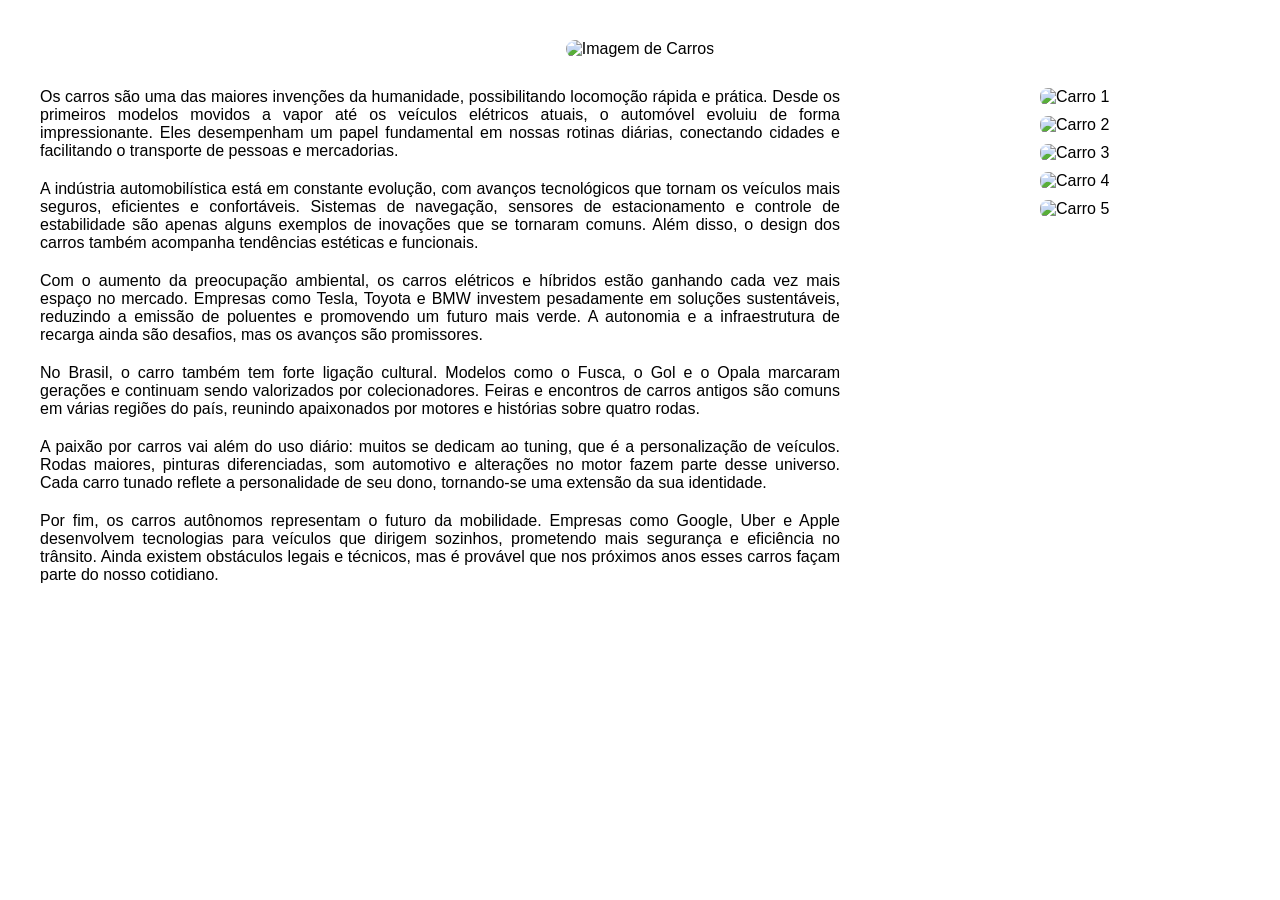
==== index.html @ 5bf55966 "Update index.html" ====
<!DOCTYPE html>
<html lang="pt-BR">
<head>
    <meta charset="UTF-8">
    <title>Site sobre Carros</title>
    <style>
        body {
            font-family: Arial, sans-serif;
            margin: 40px;
        }

        header {
            text-align: center;
            margin-bottom: 30px;
        }

        header img {
            width: 600px;
            height: auto;
            border-radius: 10px;
        }

        .conteudo {
            max-width: 800px;
            text-align: justify;
        }

        .imagens-laterais {
            float: right;
            margin-left: 20px;
        }

        .imagens-laterais img {
            display: block;
            margin-bottom: 10px;
            width: 200px;
            height: auto;
            border-radius: 8px;
        }

        p {
            margin-bottom: 20px;
        }
    </style>
</head>
<body>

    <header>
        <img src="https://quatrorodas.abril.com.br/wp-content/uploads/2021/02/ferrari_sf90_stradale_52_02c6028410890c65.jpg?quality=70&strip=info&w=720&crop=1" alt="Imagem de Carros">
    </header>

    <div class="imagens-laterais">
        <img src="https://www.carrobrasil.com.br/foto/20250130-161457-7166-whatsapp-image-2025-01-30-at-15.11.37-2.jpeg" alt="Carro 1">
        <img src="https://www.autoentusiastas.com.br/ae/wp-content/uploads/2016/12/dea02d-GTA5-2016-08-28-17-25-48-602.jpg" alt="Carro 2">
        <img src="https://encrypted-tbn0.gstatic.com/images?q=tbn:ANd9GcQguTDBJpBbOjEdYvsh8IIj06zpaOruG5-EtA&s" alt="Carro 3">
        <img src="https://quatrorodas.abril.com.br/wp-content/uploads/2024/05/438177_1108202_16218_mclarensennasempre-e1716306298328.jpg?crop=1&resize=1212,909" alt="Carro 4">
        <img src="https://www.webmotors.com.br/imagens/prod/379794/LAMBORGHINI_REVUELTO_6.5_V12_PHEV_AMT_37979416582357157.webp?s=fill&w=180&h=134&q=70&t=true" alt="Carro 5">
    </div>

    <div class="conteudo">
        <p>
            Os carros são uma das maiores invenções da humanidade, possibilitando locomoção rápida e prática. Desde os primeiros modelos movidos a vapor até os veículos elétricos atuais, o automóvel evoluiu de forma impressionante. Eles desempenham um papel fundamental em nossas rotinas diárias, conectando cidades e facilitando o transporte de pessoas e mercadorias.
        </p>
        <p>
            A indústria automobilística está em constante evolução, com avanços tecnológicos que tornam os veículos mais seguros, eficientes e confortáveis. Sistemas de navegação, sensores de estacionamento e controle de estabilidade são apenas alguns exemplos de inovações que se tornaram comuns. Além disso, o design dos carros também acompanha tendências estéticas e funcionais.
        </p>
        <p>
            Com o aumento da preocupação ambiental, os carros elétricos e híbridos estão ganhando cada vez mais espaço no mercado. Empresas como Tesla, Toyota e BMW investem pesadamente em soluções sustentáveis, reduzindo a emissão de poluentes e promovendo um futuro mais verde. A autonomia e a infraestrutura de recarga ainda são desafios, mas os avanços são promissores.
        </p>
        <p>
            No Brasil, o carro também tem forte ligação cultural. Modelos como o Fusca, o Gol e o Opala marcaram gerações e continuam sendo valorizados por colecionadores. Feiras e encontros de carros antigos são comuns em várias regiões do país, reunindo apaixonados por motores e histórias sobre quatro rodas.
        </p>
        <p>
            A paixão por carros vai além do uso diário: muitos se dedicam ao tuning, que é a personalização de veículos. Rodas maiores, pinturas diferenciadas, som automotivo e alterações no motor fazem parte desse universo. Cada carro tunado reflete a personalidade de seu dono, tornando-se uma extensão da sua identidade.
        </p>
        <p>
            Por fim, os carros autônomos representam o futuro da mobilidade. Empresas como Google, Uber e Apple desenvolvem tecnologias para veículos que dirigem sozinhos, prometendo mais segurança e eficiência no trânsito. Ainda existem obstáculos legais e técnicos, mas é provável que nos próximos anos esses carros façam parte do nosso cotidiano.
        </p>
    </div>

</body>
</html>
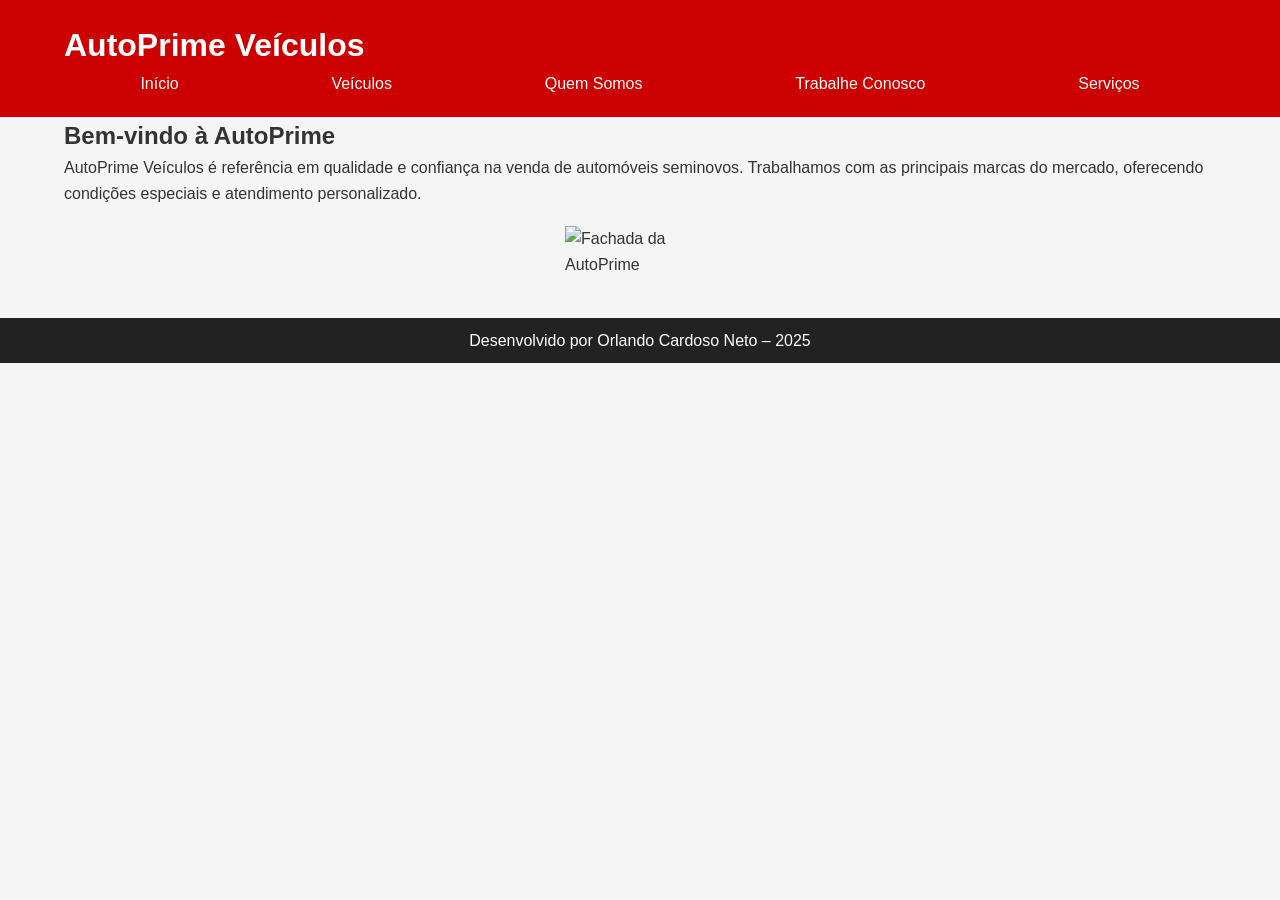
==== commit f6d2ba9d: "Add files via upload" ====
--- a/index.html
+++ b/index.html
@@ -1,82 +1,35 @@
-<!DOCTYPE html>
-<html lang="pt-BR">
-<head>
-    <meta charset="UTF-8">
-    <title>Site sobre Carros</title>
-    <style>
-        body {
-            font-family: Arial, sans-serif;
-            margin: 40px;
-        }
-
-        header {
-            text-align: center;
-            margin-bottom: 30px;
-        }
-
-        header img {
-            width: 600px;
-            height: auto;
-            border-radius: 10px;
-        }
-
-        .conteudo {
-            max-width: 800px;
-            text-align: justify;
-        }
-
-        .imagens-laterais {
-            float: right;
-            margin-left: 20px;
-        }
-
-        .imagens-laterais img {
-            display: block;
-            margin-bottom: 10px;
-            width: 200px;
-            height: auto;
-            border-radius: 8px;
-        }
-
-        p {
-            margin-bottom: 20px;
-        }
-    </style>
-</head>
-<body>
-
-    <header>
-        <img src="https://quatrorodas.abril.com.br/wp-content/uploads/2021/02/ferrari_sf90_stradale_52_02c6028410890c65.jpg?quality=70&strip=info&w=720&crop=1" alt="Imagem de Carros">
-    </header>
-
-    <div class="imagens-laterais">
-        <img src="https://www.carrobrasil.com.br/foto/20250130-161457-7166-whatsapp-image-2025-01-30-at-15.11.37-2.jpeg" alt="Carro 1">
-        <img src="https://www.autoentusiastas.com.br/ae/wp-content/uploads/2016/12/dea02d-GTA5-2016-08-28-17-25-48-602.jpg" alt="Carro 2">
-        <img src="https://encrypted-tbn0.gstatic.com/images?q=tbn:ANd9GcQguTDBJpBbOjEdYvsh8IIj06zpaOruG5-EtA&s" alt="Carro 3">
-        <img src="https://quatrorodas.abril.com.br/wp-content/uploads/2024/05/438177_1108202_16218_mclarensennasempre-e1716306298328.jpg?crop=1&resize=1212,909" alt="Carro 4">
-        <img src="https://www.webmotors.com.br/imagens/prod/379794/LAMBORGHINI_REVUELTO_6.5_V12_PHEV_AMT_37979416582357157.webp?s=fill&w=180&h=134&q=70&t=true" alt="Carro 5">
-    </div>
-
-    <div class="conteudo">
-        <p>
-            Os carros são uma das maiores invenções da humanidade, possibilitando locomoção rápida e prática. Desde os primeiros modelos movidos a vapor até os veículos elétricos atuais, o automóvel evoluiu de forma impressionante. Eles desempenham um papel fundamental em nossas rotinas diárias, conectando cidades e facilitando o transporte de pessoas e mercadorias.
-        </p>
-        <p>
-            A indústria automobilística está em constante evolução, com avanços tecnológicos que tornam os veículos mais seguros, eficientes e confortáveis. Sistemas de navegação, sensores de estacionamento e controle de estabilidade são apenas alguns exemplos de inovações que se tornaram comuns. Além disso, o design dos carros também acompanha tendências estéticas e funcionais.
-        </p>
-        <p>
-            Com o aumento da preocupação ambiental, os carros elétricos e híbridos estão ganhando cada vez mais espaço no mercado. Empresas como Tesla, Toyota e BMW investem pesadamente em soluções sustentáveis, reduzindo a emissão de poluentes e promovendo um futuro mais verde. A autonomia e a infraestrutura de recarga ainda são desafios, mas os avanços são promissores.
-        </p>
-        <p>
-            No Brasil, o carro também tem forte ligação cultural. Modelos como o Fusca, o Gol e o Opala marcaram gerações e continuam sendo valorizados por colecionadores. Feiras e encontros de carros antigos são comuns em várias regiões do país, reunindo apaixonados por motores e histórias sobre quatro rodas.
-        </p>
-        <p>
-            A paixão por carros vai além do uso diário: muitos se dedicam ao tuning, que é a personalização de veículos. Rodas maiores, pinturas diferenciadas, som automotivo e alterações no motor fazem parte desse universo. Cada carro tunado reflete a personalidade de seu dono, tornando-se uma extensão da sua identidade.
-        </p>
-        <p>
-            Por fim, os carros autônomos representam o futuro da mobilidade. Empresas como Google, Uber e Apple desenvolvem tecnologias para veículos que dirigem sozinhos, prometendo mais segurança e eficiência no trânsito. Ainda existem obstáculos legais e técnicos, mas é provável que nos próximos anos esses carros façam parte do nosso cotidiano.
-        </p>
-    </div>
-
-</body>
-</html>
+<!DOCTYPE html>
+<html lang="pt-br">
+<head>
+  <meta charset="UTF-8" />
+  <meta name="viewport" content="width=device-width, initial-scale=1.0" />
+  <title>AutoPrime Veículos - Início</title>
+  <link rel="stylesheet" href="style.css" />
+</head>
+<body>
+  <header>
+    <div class="container">
+      <h1>AutoPrime Veículos</h1>
+      <nav>
+        <ul>
+          <li><a href="index.html">Início</a></li>
+          <li><a href="portfolio.html">Veículos</a></li>
+          <li><a href="quemsomos.html">Quem Somos</a></li>
+          <li><a href="trabalheconosco.html">Trabalhe Conosco</a></li>
+          <li><a href="servicos.html">Serviços</a></li>
+        </ul>
+      </nav>
+    </div>
+  </header>
+  <main class="container">
+    <section>
+      <h2>Bem-vindo à AutoPrime</h2>
+      <p>AutoPrime Veículos é referência em qualidade e confiança na venda de automóveis seminovos. Trabalhamos com as principais marcas do mercado, oferecendo condições especiais e atendimento personalizado.</p>
+      <img src="img/Logo.png" alt="Fachada da AutoPrime" class="logo" />
+    </section>
+  </main>
+  <footer>
+    <p>Desenvolvido por Orlando Cardoso Neto – 2025</p>
+  </footer>
+</body>
+</html>
--- a/style.css
+++ b/style.css
@@ -0,0 +1,88 @@
+* {
+  box-sizing: border-box;
+  margin: 0;
+  padding: 0;
+}
+.logo {
+  width: 150px;
+  height: auto;
+  display: block;
+  margin: 20px auto;
+}
+
+
+body {
+  font-family: Arial, sans-serif;
+  line-height: 1.6;
+  background-color: #f5f5f5;
+  color: #333;
+}
+
+header {
+  background-color: #cc0000;
+  color: white;
+  padding: 20px 0;
+}
+
+.container {
+  width: 90%;
+  max-width: 1200px;
+  margin: auto;
+}
+
+nav ul {
+  list-style: none;
+  display: flex;
+  justify-content: space-around;
+}
+
+nav a {
+  color: white;
+  text-decoration: none;
+  padding: 10px;
+}
+
+.produto-imagem {
+  width: 100%;
+  height: 250px;
+  object-fit: cover;
+  border-radius: 10px;
+}
+
+
+footer {
+  text-align: center;
+  background-color: #222;
+  color: white;
+  padding: 10px;
+  margin-top: 40px;
+}
+
+.produtos {
+  display: flex;
+  flex-wrap: wrap;
+  gap: 20px;
+  justify-content: center;
+}
+
+.peugeot-ajuste {
+  margin-left: 10px;
+}
+
+.produto {
+  width: 30%;
+  background-color: white;
+  border-radius: 10px;
+  padding: 10px;
+  box-shadow: 0 2px 5px rgba(0, 0, 0, 0.1);
+  display: flex;
+  flex-direction: column;
+  justify-content: space-between;
+}
+
+
+@media (max-width: 768px) {
+  nav ul {
+    flex-direction: column;
+  }
+}
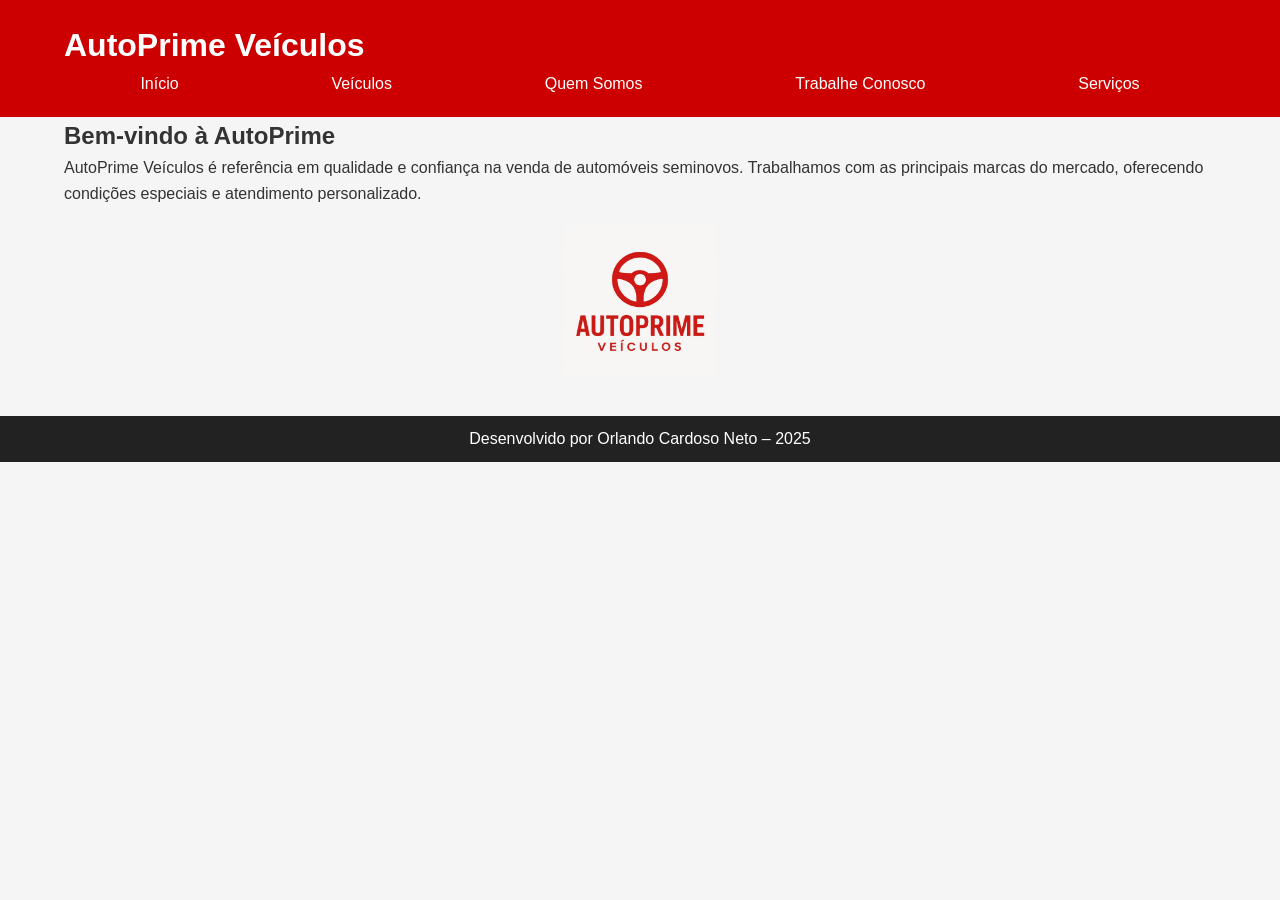
==== commit 0b54fc76: "Update index.html" ====
--- a/index.html
+++ b/index.html
@@ -25,11 +25,11 @@
     <section>
       <h2>Bem-vindo à AutoPrime</h2>
       <p>AutoPrime Veículos é referência em qualidade e confiança na venda de automóveis seminovos. Trabalhamos com as principais marcas do mercado, oferecendo condições especiais e atendimento personalizado.</p>
-      <img src="img/Logo.png" alt="Fachada da AutoPrime" class="logo" />
+      <img src="logo.png" alt="Fachada da AutoPrime" class="logo" />
     </section>
   </main>
   <footer>
     <p>Desenvolvido por Orlando Cardoso Neto – 2025</p>
   </footer>
 </body>
-</html>+</html>
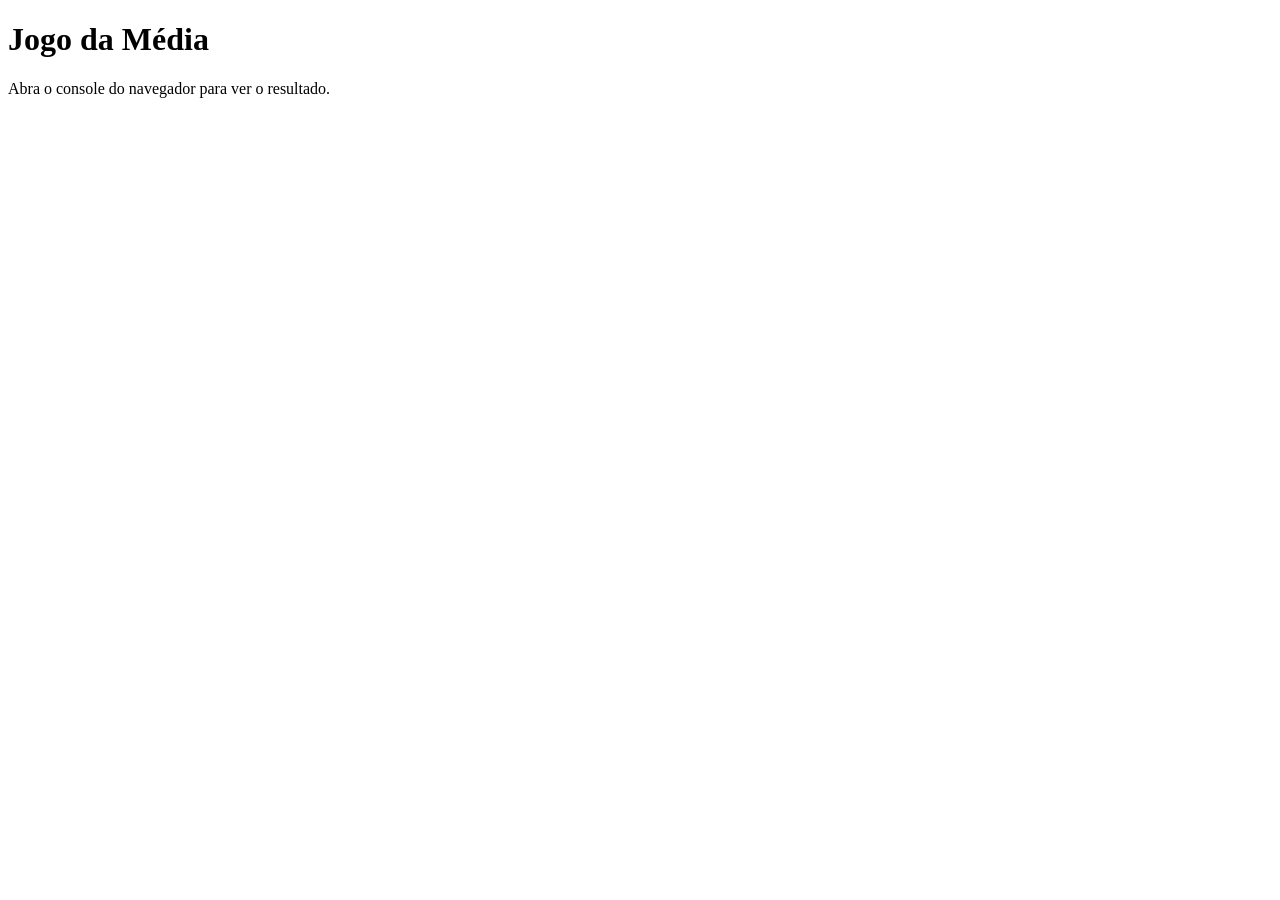
==== commit a8d6d7f7: "Add files via upload" ====
--- a/index.html
+++ b/index.html
@@ -1,35 +1,12 @@
 <!DOCTYPE html>
-<html lang="pt-br">
+<html lang="pt-BR">
 <head>
-  <meta charset="UTF-8" />
-  <meta name="viewport" content="width=device-width, initial-scale=1.0" />
-  <title>AutoPrime Veículos - Início</title>
-  <link rel="stylesheet" href="style.css" />
+  <meta charset="UTF-8">
+  <title>Jogo da Média</title>
 </head>
 <body>
-  <header>
-    <div class="container">
-      <h1>AutoPrime Veículos</h1>
-      <nav>
-        <ul>
-          <li><a href="index.html">Início</a></li>
-          <li><a href="portfolio.html">Veículos</a></li>
-          <li><a href="quemsomos.html">Quem Somos</a></li>
-          <li><a href="trabalheconosco.html">Trabalhe Conosco</a></li>
-          <li><a href="servicos.html">Serviços</a></li>
-        </ul>
-      </nav>
-    </div>
-  </header>
-  <main class="container">
-    <section>
-      <h2>Bem-vindo à AutoPrime</h2>
-      <p>AutoPrime Veículos é referência em qualidade e confiança na venda de automóveis seminovos. Trabalhamos com as principais marcas do mercado, oferecendo condições especiais e atendimento personalizado.</p>
-      <img src="logo.png" alt="Fachada da AutoPrime" class="logo" />
-    </section>
-  </main>
-  <footer>
-    <p>Desenvolvido por Orlando Cardoso Neto – 2025</p>
-  </footer>
+  <h1>Jogo da Média</h1>
+  <p>Abra o console do navegador para ver o resultado.</p>
+  <script src="script.js" defer></script>
 </body>
 </html>
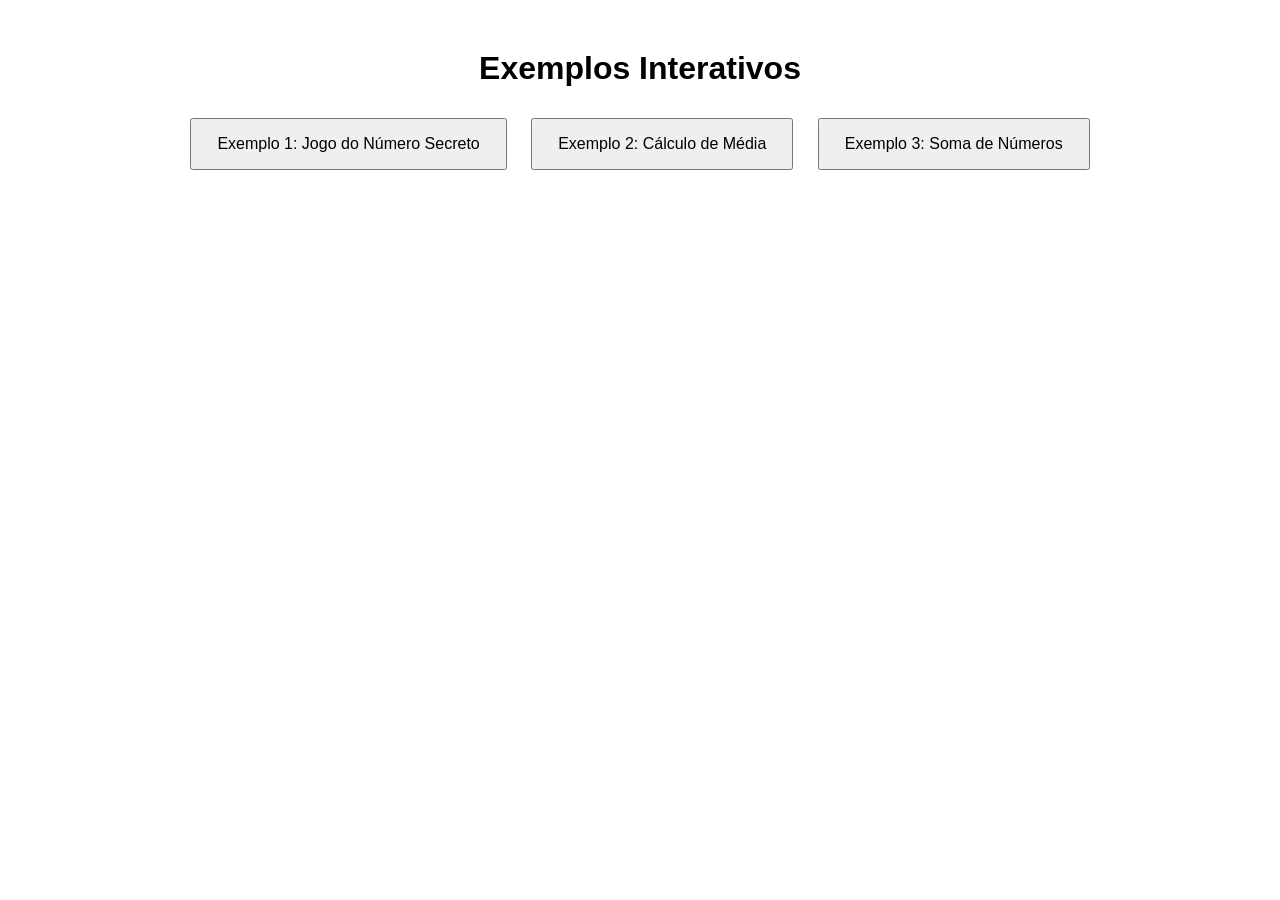
==== commit 7340e7e6: "Update index.html" ====
--- a/index.html
+++ b/index.html
@@ -2,11 +2,49 @@
 <html lang="pt-BR">
 <head>
   <meta charset="UTF-8">
-  <title>Jogo da Média</title>
+  <title>Aplicação com Botões e JavaScript</title>
+  <style>
+    body {
+      font-family: Arial, sans-serif;
+      text-align: center;
+      margin-top: 50px;
+    }
+    button {
+      margin: 10px;
+      padding: 15px 25px;
+      font-size: 16px;
+    }
+  </style>
 </head>
 <body>
-  <h1>Jogo da Média</h1>
-  <p>Abra o console do navegador para ver o resultado.</p>
-  <script src="script.js" defer></script>
+  <h1>Exemplos Interativos</h1>
+
+  <button onclick="jogoNumeroSecreto()">Exemplo 1: Jogo do Número Secreto</button>
+  <button onclick="calculoMedia()">Exemplo 2: Cálculo de Média</button>
+  <button onclick="somaNumeros()">Exemplo 3: Soma de Números</button>
+
+  <script>
+    function jogoNumeroSecreto() {
+      const numeroSecreto = Math.floor(Math.random() * 10) + 1;
+      let tentativa = parseInt(prompt("Adivinhe o número de 1 a 10"));
+      if (tentativa === numeroSecreto) {
+        alert("Parabéns! Você acertou!");
+      } else {
+        alert("Errou! O número era " + numeroSecreto);
+      }
+    }
+    function calculoMedia() {
+      let n1 = parseFloat(prompt("Digite a primeira nota:"));
+      let n2 = parseFloat(prompt("Digite a segunda nota:"));
+      let media = (n1 + n2) / 2;
+      alert("A média é: " + media.toFixed(2));
+    }
+    function somaNumeros() {
+      let a = parseFloat(prompt("Digite o primeiro número:"));
+      let b = parseFloat(prompt("Digite o segundo número:"));
+      let soma = a + b;
+      alert("A soma dos números é: " + soma);
+    }
+  </script>
 </body>
 </html>
